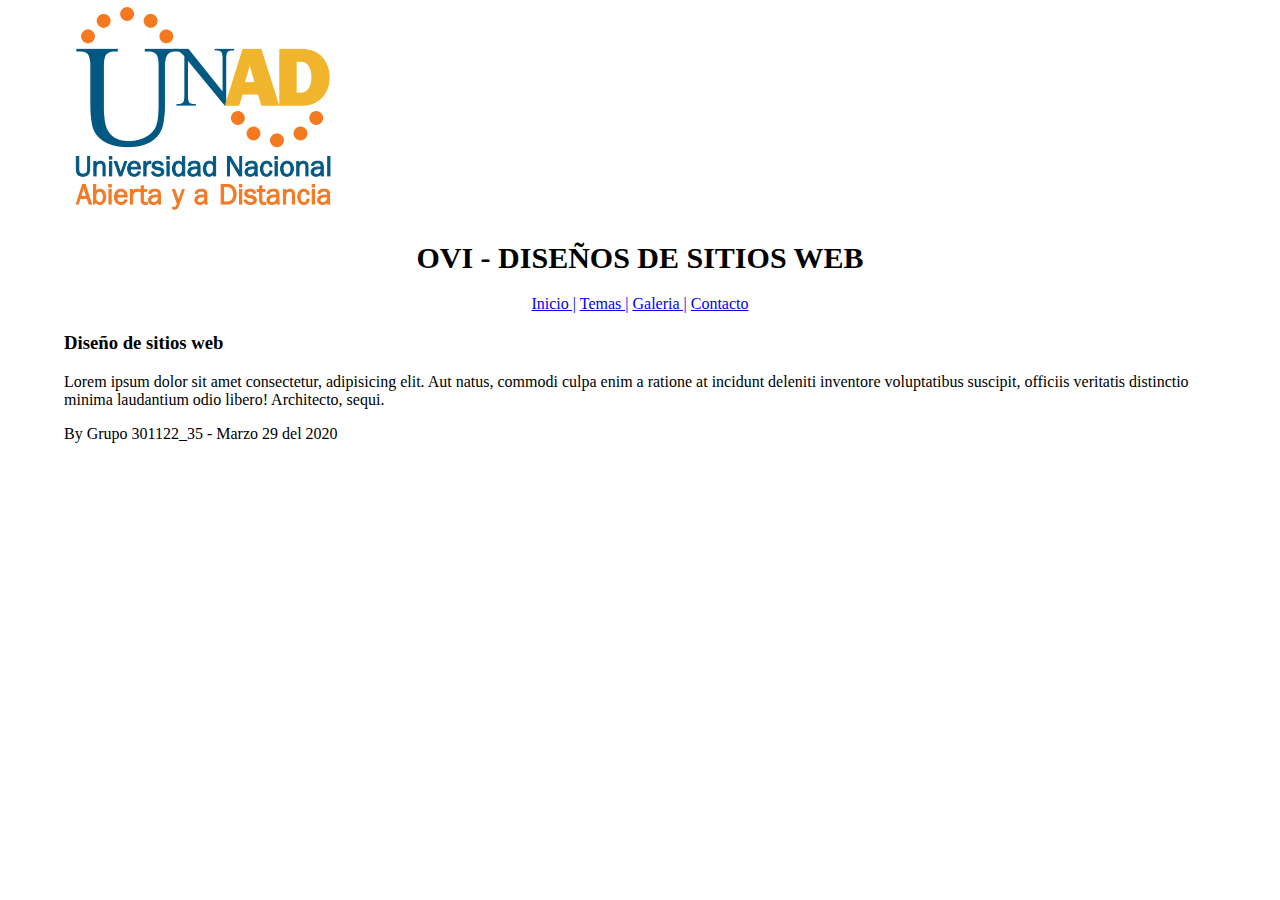
==== index.html @ 0fd4722d "Creación" ====
<!DOCTYPE html>
<html lang="en">
<head>
    <meta charset="UTF-8">
    <meta name="viewport" content="width=device-width, initial-scale=1.0">
    <meta http-equiv="X-UA-Compatible" content="ie=edge">
    <link rel="stylesheet" href="CSS/estilo.css">
    <title>OVI - Sitio Web</title>
</head>
<body>
    <header>
        <img src="IMG/Logo.PNG" alt="Logo de la Unad">
        <h1>OVI - DISEÑOS DE SITIOS WEB</h1>
    </header>
    <nav>
        <a href="#">Inicio |</a>
        <a href="#">Temas |<a>
        <a href="#">Galeria |</a>
        <a href="#">Contacto</a>
    </nav>
    <section class="Contenedor">
        <section>
            <article>
                <h3>Diseño de sitios web</h3>
                <p>Lorem ipsum dolor sit amet consectetur, adipisicing elit. Aut natus, commodi culpa enim a 
                    ratione at incidunt deleniti inventore voluptatibus suscipit, officiis veritatis distinctio
                    minima laudantium odio libero! Architecto, sequi.</p>
            </article>
        </section>
        <aside></aside>
    </section>
    <footer>
        <p>By Grupo 301122_35 - Marzo 29 del 2020</p>
    </footer>
</body>
</html>
---- CSS/estilo.css ----
body{
    max-width: 90%;
    margin: auto;
}

h1{
    text-align: center;
    font-size: 30px;
}

nav{
    text-align: center;
}
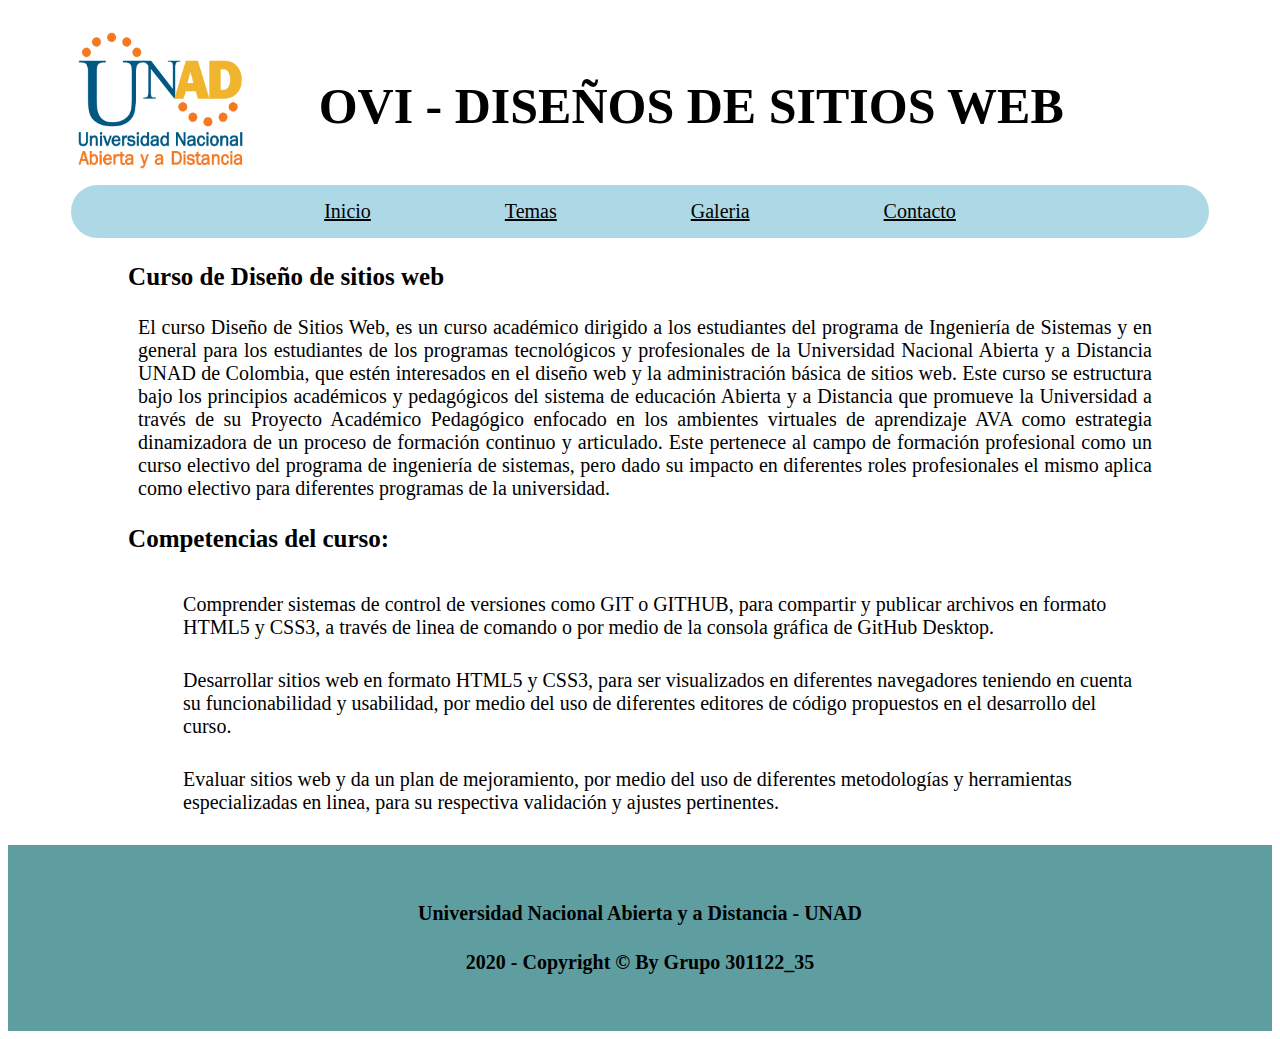
==== commit 861545b5: "Actualización" ====
--- a/index.html
+++ b/index.html
@@ -13,24 +13,47 @@
         <h1>OVI - DISEÑOS DE SITIOS WEB</h1>
     </header>
     <nav>
-        <a href="#">Inicio |</a>
-        <a href="#">Temas |<a>
-        <a href="#">Galeria |</a>
-        <a href="#">Contacto</a>
+        <ul class="Menu">
+            <li><a href="index.html">Inicio</a></li>
+            <li><a href="temas.html">Temas</a></li>
+            <li><a href="galeria.html">Galeria</a></li>
+            <li><a href="contacto.html">Contacto</a></li>
+        </ul>
     </nav>
-    <section class="Contenedor">
+    <section>
         <section>
             <article>
-                <h3>Diseño de sitios web</h3>
-                <p>Lorem ipsum dolor sit amet consectetur, adipisicing elit. Aut natus, commodi culpa enim a 
-                    ratione at incidunt deleniti inventore voluptatibus suscipit, officiis veritatis distinctio
-                    minima laudantium odio libero! Architecto, sequi.</p>
+                <h3>Curso de Diseño de sitios web</h3>
+                <p>El curso Diseño de Sitios Web, es un curso académico dirigido a los estudiantes del programa de 
+                    Ingeniería de Sistemas y en general para los estudiantes de los programas tecnológicos y 
+                    profesionales de la Universidad Nacional Abierta y a Distancia UNAD de Colombia, que estén 
+                    interesados en el diseño web y la administración básica de sitios web. Este curso se estructura 
+                    bajo los principios académicos y pedagógicos del sistema de educación Abierta y a Distancia que 
+                    promueve la Universidad a través de su Proyecto Académico Pedagógico enfocado en los ambientes 
+                    virtuales de aprendizaje AVA como estrategia dinamizadora de un proceso de formación continuo y 
+                    articulado. Este pertenece al campo de formación profesional como un curso electivo del programa 
+                    de ingeniería de sistemas, pero dado su impacto en diferentes roles profesionales el mismo aplica 
+                    como electivo para diferentes programas de la universidad.</p>
             </article>
+            <h3>Competencias del curso:</h3>
+            <ol>
+                <li>Comprender sistemas de control de versiones como GIT o GITHUB, para compartir y 
+                    publicar archivos en formato HTML5 y CSS3, a través de linea de comando o por medio de la consola 
+                    gráfica de GitHub Desktop.
+                </li>
+                <li>Desarrollar sitios web en formato HTML5 y CSS3, para ser visualizados en diferentes 
+                    navegadores teniendo en cuenta su funcionabilidad y usabilidad, por medio del uso de diferentes 
+                    editores de código propuestos en el desarrollo del curso.
+                </li>
+                <li>Evaluar sitios web y da un plan de mejoramiento, por medio del uso de diferentes
+                    metodologías y herramientas especializadas en linea, para su respectiva validación y ajustes 
+                    pertinentes.</li>
+            </ol>
         </section>
-        <aside></aside>
     </section>
     <footer>
-        <p>By Grupo 301122_35 - Marzo 29 del 2020</p>
+        <h4>Universidad Nacional Abierta y a Distancia - UNAD</h4>
+        <h4>2020 - Copyright © By Grupo 301122_35</h4>
     </footer>
 </body>
 </html>--- a/CSS/estilo.css
+++ b/CSS/estilo.css
@@ -1,13 +1,79 @@
-body{
+header, nav, section{
     max-width: 90%;
     margin: auto;
 }
 
+img{
+    width: 180px;
+    height: 145px;
+    margin-top: 20px;
+}
+
 h1{
+    text-align: right;
+    font-size: 50px;
+    font-family: 'Times New Roman', Times, serif;
+    margin-top: -100px;
+    margin-right: 145px;
+    margin-bottom: 50px;
+}
+
+h3{
+    font-size: 25px; 
+}
+
+h4{
+    font-size: 20px; 
     text-align: center;
-    font-size: 30px;
 }
 
 nav{
     text-align: center;
-}+    border-radius: 50px;
+    border-bottom-right-radius: 5;
+    background-color: lightblue;
+}
+
+ul{
+    text-align: center;
+    margin: 0px;
+    padding: 0px;
+    display: inline-block;
+}
+
+a{
+    color: black;
+    position: relative;
+    margin: 50px;
+}
+
+li {
+    font-family: 'Times New Roman', Times, serif;
+    font-size: 20px;
+    font-weight: 400;
+    display: inline-block;
+    padding: 15px;
+    position: relative;
+}
+
+ul li:hover {
+    background: lightskyblue;
+}
+
+footer{
+    font-family: 'Times New Roman', Times, serif;
+    font-size: 20px;
+    padding: 30px 0;
+    max-width: 120%;
+    background-color: cadetblue;
+}
+
+p{
+    font-size: 20px;
+    text-align: justify;
+    margin-left: 10px;
+}
+
+
+  
+    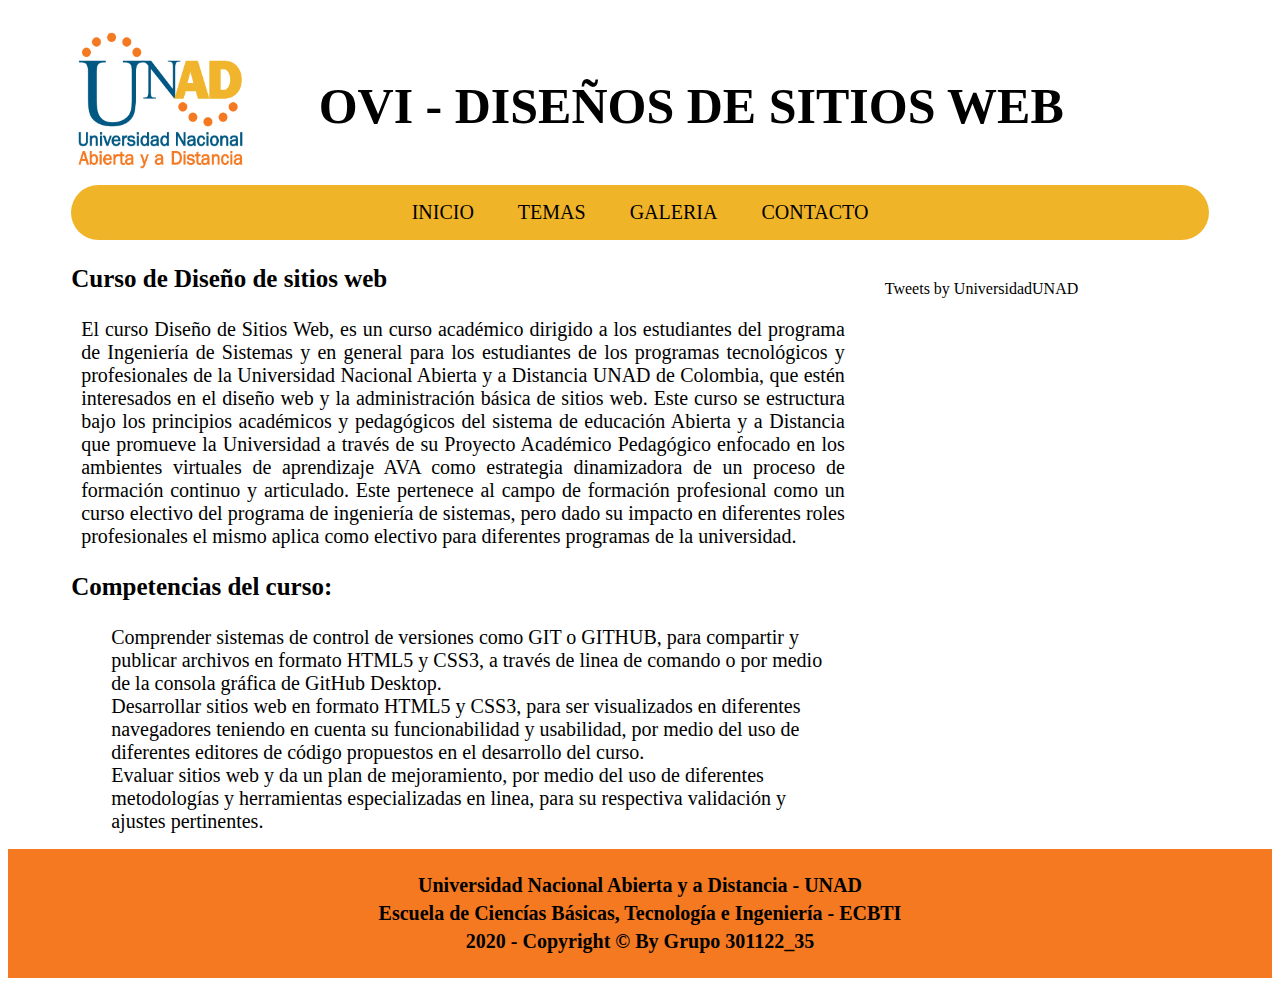
==== commit 5d866686: "Actualización" ====
--- a/index.html
+++ b/index.html
@@ -14,14 +14,25 @@
     </header>
     <nav>
         <ul class="Menu">
-            <li><a href="index.html">Inicio</a></li>
-            <li><a href="temas.html">Temas</a></li>
-            <li><a href="galeria.html">Galeria</a></li>
-            <li><a href="contacto.html">Contacto</a></li>
+            <li><a href="index.html">INICIO</a></li>
+            <li class="Boton"><a href="#">TEMAS</a>
+                <div class="Listadesplegable">
+                    <a href="temas.html">GIT</a>
+                    <a href="html5.html">HTML5</a>
+                    <a href="css.html">CSS</a>
+                </div>
+            </li>
+            <li class="Boton"><a href="galeria.html">GALERIA</a>
+                <div class="Listadesplegable">
+                    <a href="">ACTIVIDAD 1</a>
+                    <a href="">ACTIVIDAD 2</a>
+                </div>
+            </li>
+            <li><a href="contacto.html">CONTACTO</a></li>
         </ul>
     </nav>
-    <section>
-        <section>
+    <section class="Contenedor">
+        <section class="Central">
             <article>
                 <h3>Curso de Diseño de sitios web</h3>
                 <p>El curso Diseño de Sitios Web, es un curso académico dirigido a los estudiantes del programa de 
@@ -50,9 +61,13 @@
                     pertinentes.</li>
             </ol>
         </section>
+        <aside>
+            <a class="twitter-timeline" data-height="500" data-theme="dark" href="https://twitter.com/UniversidadUNAD?ref_src=twsrc%5Etfw">Tweets by UniversidadUNAD</a> <script async src="https://platform.twitter.com/widgets.js" charset="utf-8"></script>
+        </aside>
     </section>
     <footer>
-        <h4>Universidad Nacional Abierta y a Distancia - UNAD</h4>
+        <h4><a href="https://www.unad.edu.co/">Universidad Nacional Abierta y a Distancia - UNAD</a></h4>
+        <h4>Escuela de Ciencías Básicas, Tecnología e Ingeniería - ECBTI</h4>
         <h4>2020 - Copyright © By Grupo 301122_35</h4>
     </footer>
 </body>
--- a/CSS/estilo.css
+++ b/CSS/estilo.css
@@ -1,4 +1,4 @@
-header, nav, section{
+header, nav, .Contenedor{
     max-width: 90%;
     margin: auto;
 }
@@ -25,13 +25,14 @@
 h4{
     font-size: 20px; 
     text-align: center;
+    margin: 5px;
 }
 
 nav{
     text-align: center;
     border-radius: 50px;
     border-bottom-right-radius: 5;
-    background-color: lightblue;
+    background-color: #F0B429;
 }
 
 ul{
@@ -43,8 +44,7 @@
 
 a{
     color: black;
-    position: relative;
-    margin: 50px;
+    text-decoration:none
 }
 
 li {
@@ -52,20 +52,34 @@
     font-size: 20px;
     font-weight: 400;
     display: inline-block;
-    padding: 15px;
-    position: relative;
+}
+
+a:hover {
+    color: white;
 }
 
 ul li:hover {
-    background: lightskyblue;
+    background: #005883;
+    color: white;
+}
+
+.Central{
+    display: inline-block;
+    max-width: 68%;
+}
+
+aside{
+    display: inline-block;
+    max-width: 27%;
+    padding: 40px;
+    position: absolute;
 }
 
 footer{
     font-family: 'Times New Roman', Times, serif;
     font-size: 20px;
-    padding: 30px 0;
-    max-width: 120%;
-    background-color: cadetblue;
+    padding: 20px 0;
+    background-color: #F47920;
 }
 
 p{
@@ -74,6 +88,39 @@
     margin-left: 10px;
 }
 
+.Menu li{
+    display: inline-block;
+}
+
+li a, Boton{
+    display: inline-block;
+    text-align: center;
+    text-decoration: none;
+    padding: 0.8em 1em;
+}
+
+.Listadesplegable{
+    display: none;
+    position: absolute;
+}
+
+.Listadesplegable a{
+    display: block;
+    text-align: left;
+}
+
+.Boton:hover .Listadesplegable{
+    display: block;
+    background-color: #F0B429;
+}
+
+li a:hover{
+    background: #005883;
+    color: white;
+}
+  
+
+
 
   
     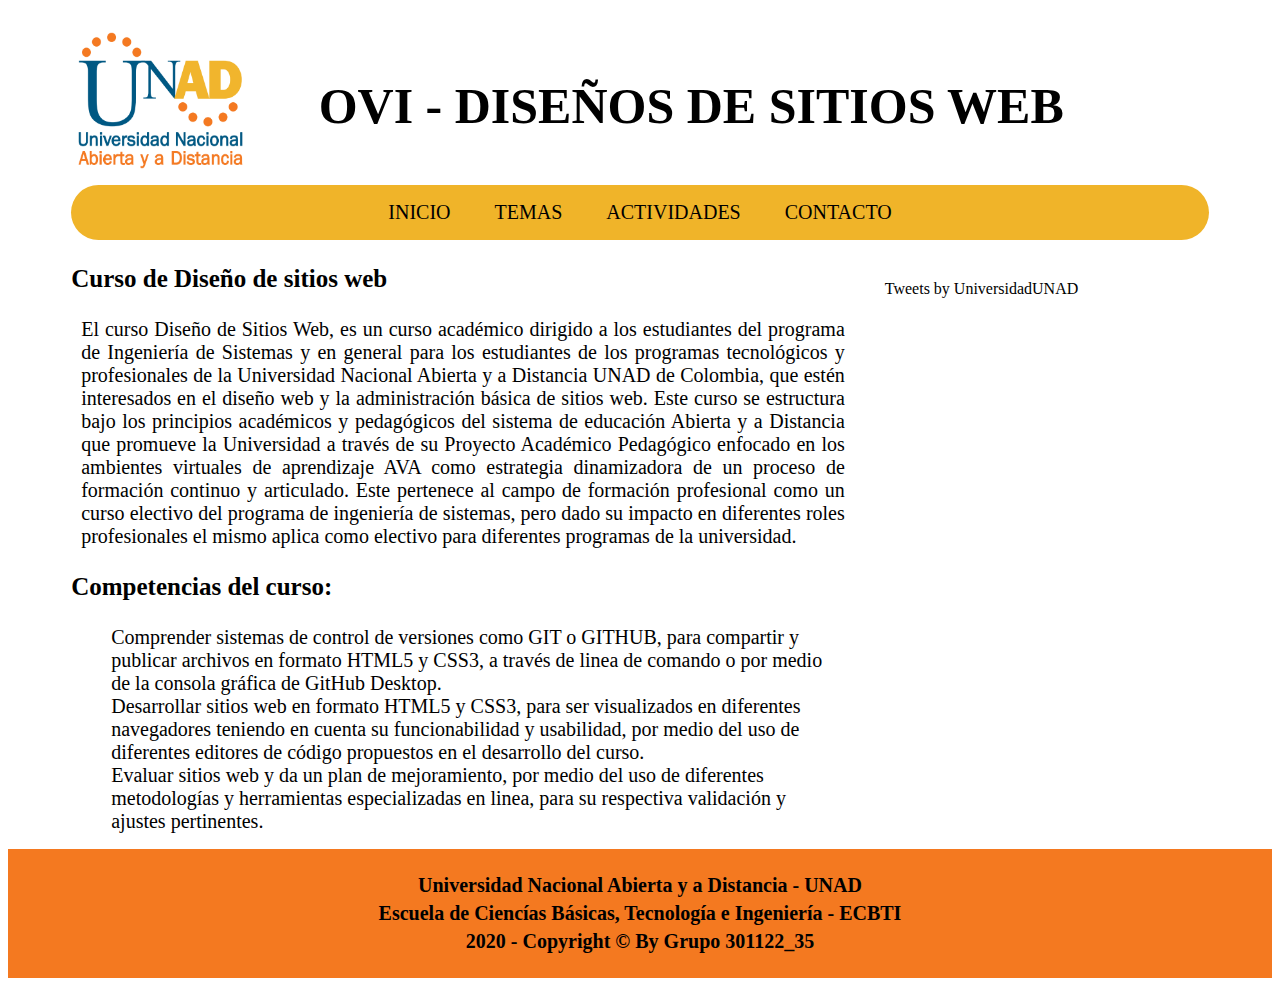
==== commit 06a3e380: "Actualización" ====
--- a/index.html
+++ b/index.html
@@ -22,10 +22,10 @@
                     <a href="css.html">CSS</a>
                 </div>
             </li>
-            <li class="Boton"><a href="galeria.html">GALERIA</a>
+            <li class="Boton"><a href="#">ACTIVIDADES</a>
                 <div class="Listadesplegable">
-                    <a href="">ACTIVIDAD 1</a>
-                    <a href="">ACTIVIDAD 2</a>
+                    <a href="actividad1.html">ACTIVIDAD 1</a>
+                    <a href="actividad2.html">ACTIVIDAD 2</a>
                 </div>
             </li>
             <li><a href="contacto.html">CONTACTO</a></li>
--- a/CSS/estilo.css
+++ b/CSS/estilo.css
@@ -118,6 +118,26 @@
     background: #005883;
     color: white;
 }
+
+.ContenedorContacto{
+    text-align: center;
+    margin-right: 150px;
+}
+
+.CentralContacto{                       
+    display: inline-block;
+    margin-right: 150px;
+}
+
+.Foto{
+    width: 250px;
+    height: auto;
+}
+
+span{
+    font-family: 'Times New Roman', Times, serif;
+    line-height: 20%;
+}
   
 
 
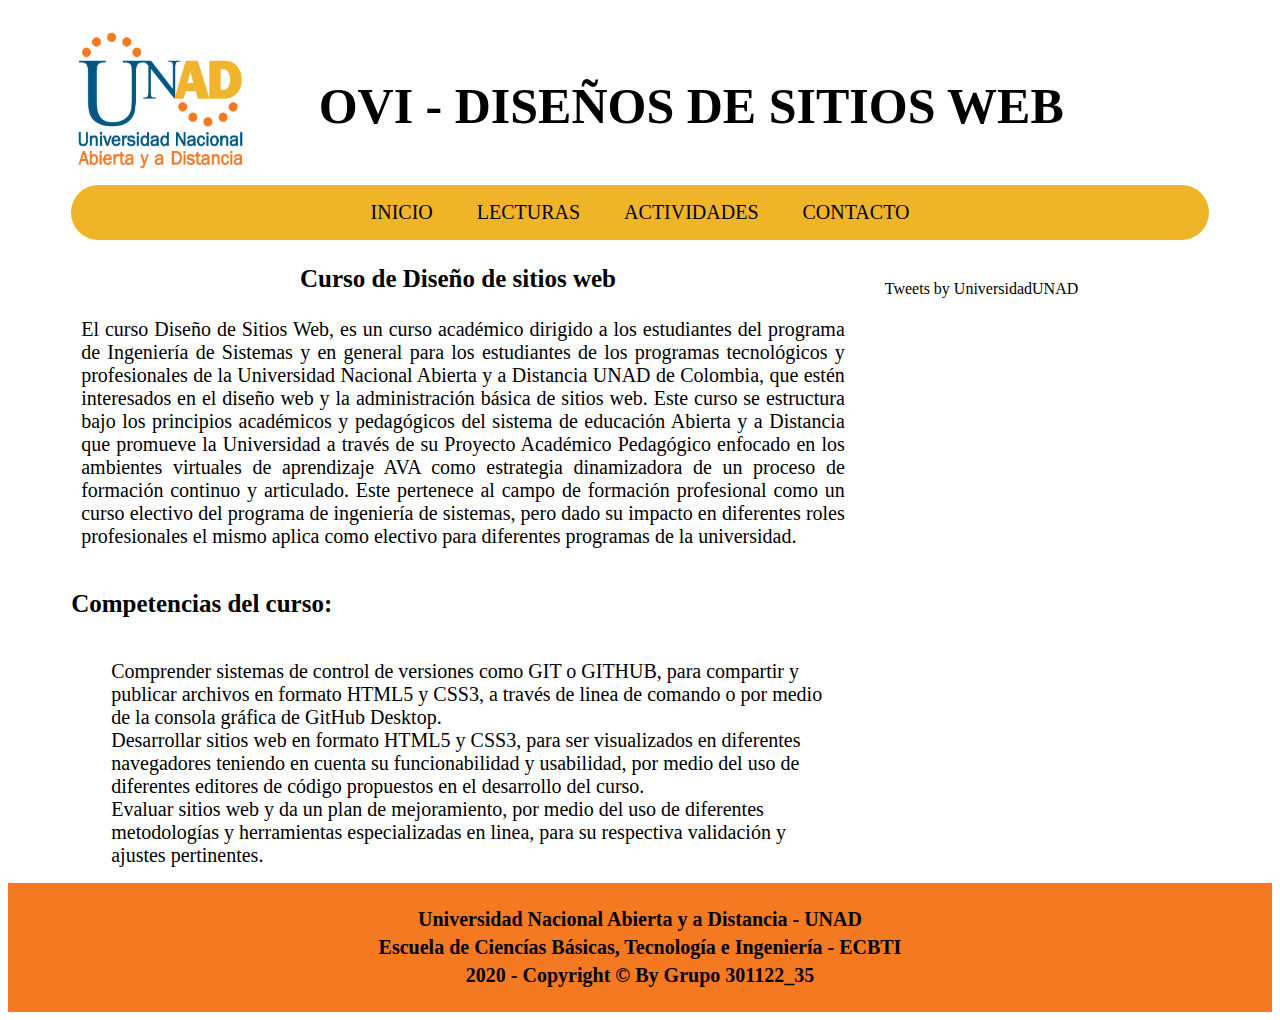
==== commit 0c9b4c27: "Actualización" ====
--- a/index.html
+++ b/index.html
@@ -15,9 +15,9 @@
     <nav>
         <ul class="Menu">
             <li><a href="index.html">INICIO</a></li>
-            <li class="Boton"><a href="#">TEMAS</a>
+            <li class="Boton"><a href="#">LECTURAS</a>
                 <div class="Listadesplegable">
-                    <a href="temas.html">GIT</a>
+                    <a href="git.html">GIT</a>
                     <a href="html5.html">HTML5</a>
                     <a href="css.html">CSS</a>
                 </div>
@@ -46,7 +46,7 @@
                     de ingeniería de sistemas, pero dado su impacto en diferentes roles profesionales el mismo aplica 
                     como electivo para diferentes programas de la universidad.</p>
             </article>
-            <h3>Competencias del curso:</h3>
+            <h5>Competencias del curso:</h5>
             <ol>
                 <li>Comprender sistemas de control de versiones como GIT o GITHUB, para compartir y 
                     publicar archivos en formato HTML5 y CSS3, a través de linea de comando o por medio de la consola 
--- a/CSS/estilo.css
+++ b/CSS/estilo.css
@@ -19,13 +19,18 @@
 }
 
 h3{
-    font-size: 25px; 
+    font-size: 25px;
+    text-align: center; 
 }
 
 h4{
     font-size: 20px; 
     text-align: center;
     margin: 5px;
+}
+
+h5{
+    font-size: 25px;
 }
 
 nav{
@@ -61,6 +66,11 @@
 ul li:hover {
     background: #005883;
     color: white;
+}
+
+li:hover ul{
+    display: block;
+    
 }
 
 .Central{
@@ -106,7 +116,7 @@
 
 .Listadesplegable a{
     display: block;
-    text-align: left;
+    text-align: center;
 }
 
 .Boton:hover .Listadesplegable{
@@ -138,6 +148,43 @@
     font-family: 'Times New Roman', Times, serif;
     line-height: 20%;
 }
+
+.Img_Git{
+    width: 360px;
+    height: auto;
+}
+
+.Img_Html{
+    width: 600px;
+    height: auto;
+}
+
+.Img_Header{
+    width: 400px;
+    height: auto;
+}
+
+.Img_Section{
+    width: 800px;
+    height: auto;
+}
+
+.Img_Footer{
+    width: 200px;
+    height: auto;
+}
+
+.Img_Css{
+    width: 200px;
+    height: auto;
+    display: block;
+    margin: auto;
+}
+
+.ul_css{
+    text-align: left;
+    list-style-type: circle;
+}
   
 
 
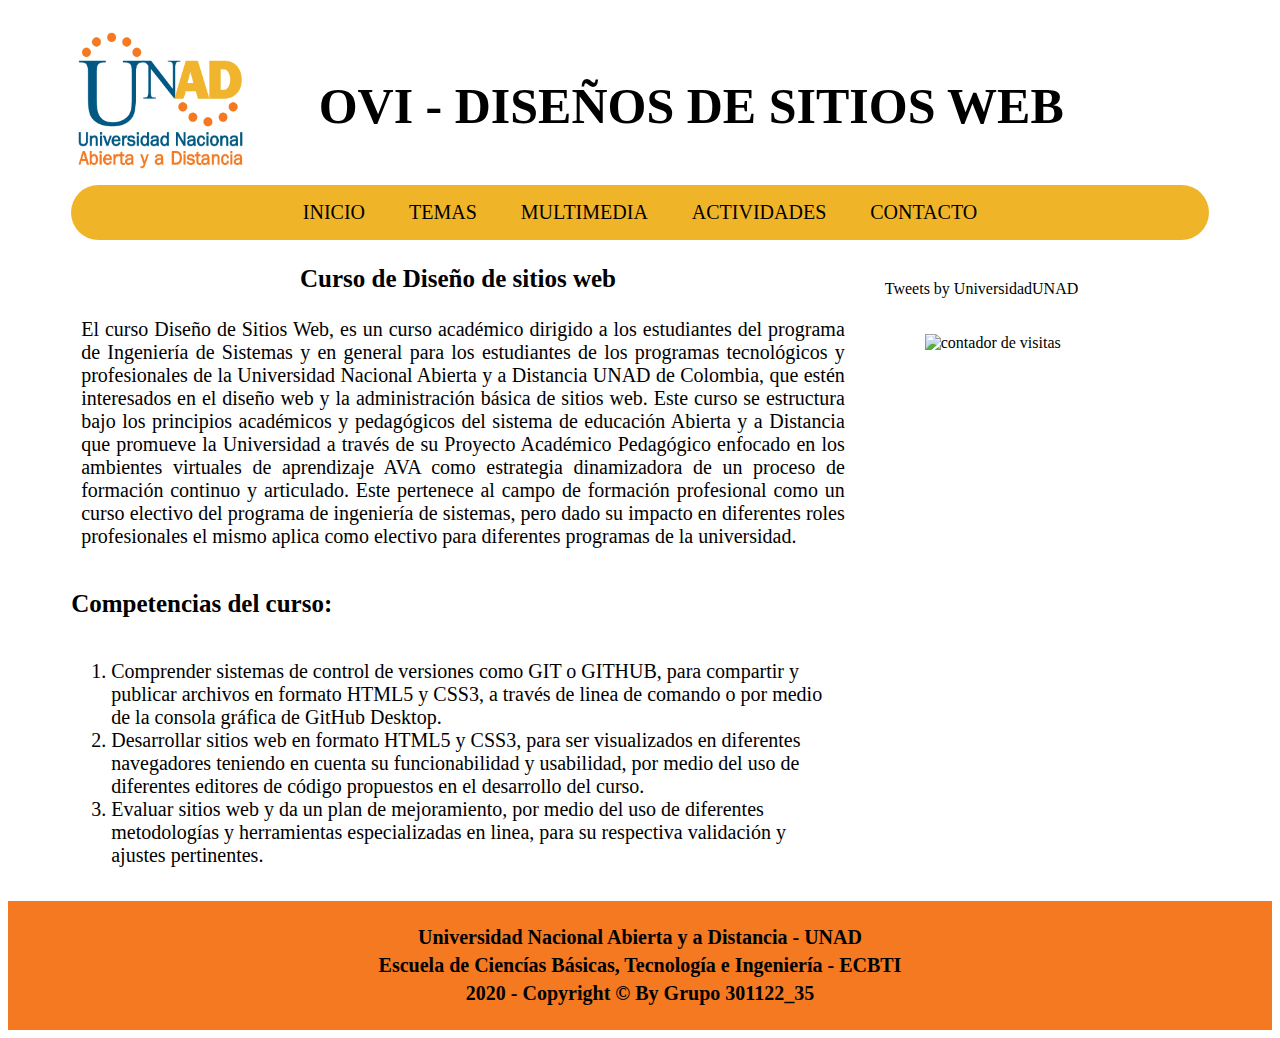
==== commit d9c975de: "Actualización" ====
--- a/index.html
+++ b/index.html
@@ -15,17 +15,18 @@
     <nav>
         <ul class="Menu">
             <li><a href="index.html">INICIO</a></li>
-            <li class="Boton"><a href="#">LECTURAS</a>
+            <li class="Boton"><a href="#">TEMAS</a>
                 <div class="Listadesplegable">
-                    <a href="git.html">GIT</a>
+                    <a href="git.html">GIT</a>  
                     <a href="html5.html">HTML5</a>
                     <a href="css.html">CSS</a>
                 </div>
             </li>
+            <li><a href="multimedia.html">MULTIMEDIA</a></li>
             <li class="Boton"><a href="#">ACTIVIDADES</a>
                 <div class="Listadesplegable">
-                    <a href="actividad1.html">ACTIVIDAD 1</a>
-                    <a href="actividad2.html">ACTIVIDAD 2</a>
+                    <a href="actividad1.html">ACTIVIDAD -1</a>
+                    <a href="actividad2.html">ACTIVIDAD -2</a>
                 </div>
             </li>
             <li><a href="contacto.html">CONTACTO</a></li>
@@ -63,8 +64,14 @@
         </section>
         <aside>
             <a class="twitter-timeline" data-height="500" data-theme="dark" href="https://twitter.com/UniversidadUNAD?ref_src=twsrc%5Etfw">Tweets by UniversidadUNAD</a> <script async src="https://platform.twitter.com/widgets.js" charset="utf-8"></script>
-        </aside>
-    </section>
+            <figure>
+            <center>
+                <center><a href="http://www.websmultimedia.com/contador-de-visitas-gratis" title="Contador De Visitas Gratis">
+                    <img class="Contador" alt="contador de visitas" src="http://www.websmultimedia.com/contador-de-visitas.php?id=280877"></a></center>
+            </center>
+            </figure>
+            </aside>
+    </section><br>
     <footer>
         <h4><a href="https://www.unad.edu.co/">Universidad Nacional Abierta y a Distancia - UNAD</a></h4>
         <h4>Escuela de Ciencías Básicas, Tecnología e Ingeniería - ECBTI</h4>
--- a/CSS/estilo.css
+++ b/CSS/estilo.css
@@ -55,8 +55,6 @@
 li {
     font-family: 'Times New Roman', Times, serif;
     font-size: 20px;
-    font-weight: 400;
-    display: inline-block;
 }
 
 a:hover {
@@ -185,7 +183,30 @@
     text-align: left;
     list-style-type: circle;
 }
-  
+
+.Contador{
+    width: 100px;
+    height: auto;
+    border: 0px solid; 
+}
+
+.CentralMultimedia{
+    display: inline-block;
+    max-width: 68%;
+}
+
+.Video{
+    width: 700px;
+    height: auto;
+}
+
+.a_multimedia{
+    color: black;
+}
+
+figcaption p{
+    text-align: center;
+}
 
 
 
